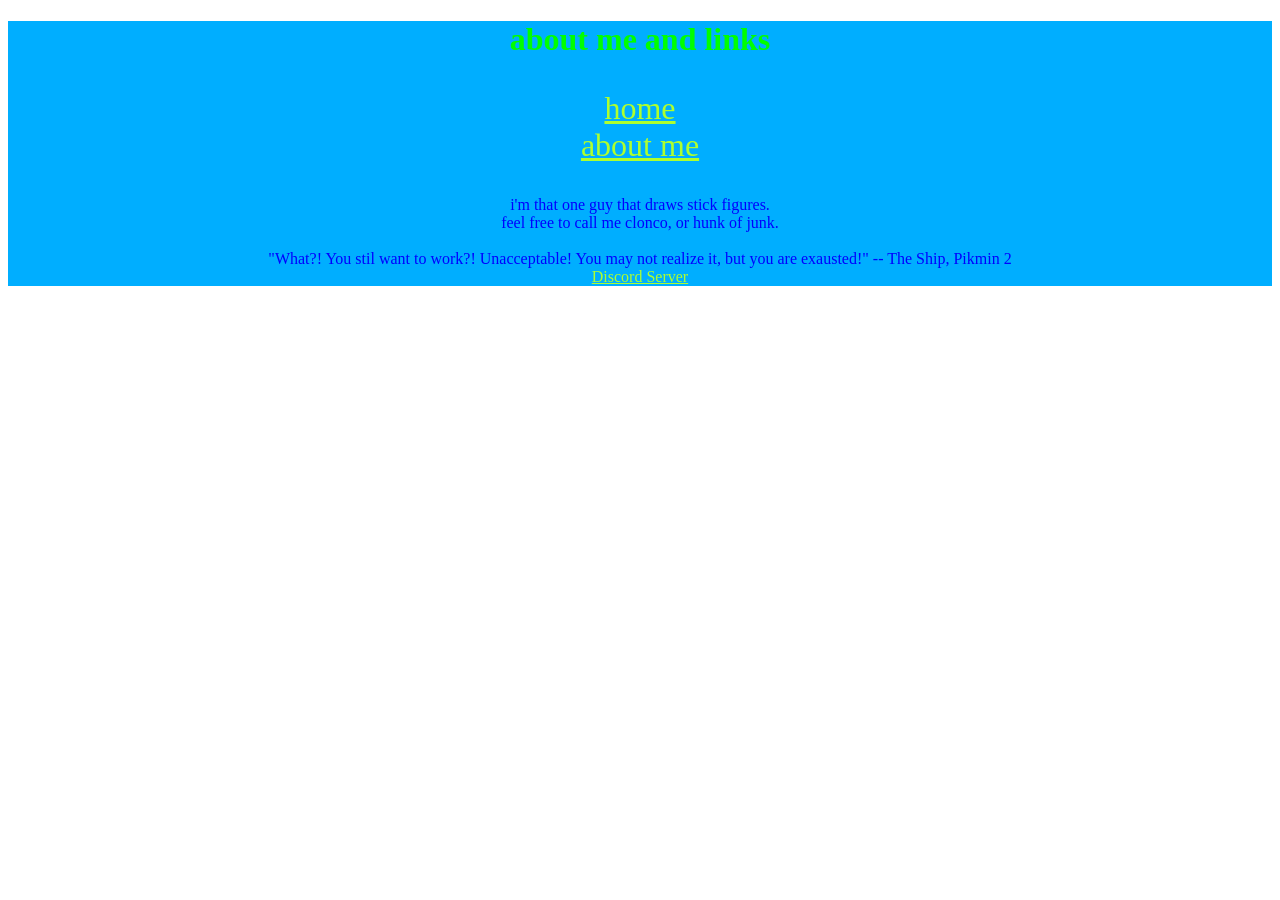
==== aboutme.html @ 1b6fc807 "added about me page" ====
<!DOCTYPE html>
<html lang="en">
    <div class="box">
        <div class="center">
    <head>
        <meta charset="utf-8" />
        <h1>about me and links</h1>
        <p><a href="index.html">home</a><br><a href="aboutme.html">about me</a></p>
    </head>
    <body><p>i'm that one guy that draws stick figures.<br>feel free to call me clonco, or hunk of junk.<br><br>"What?! You stil want to work?! Unacceptable! You may not realize it, but you are exausted!" -- The Ship, Pikmin 2
    <br><a href="https://discord.gg/5mvvbFZ3Yv">Discord Server</a></p></body>
    </div>
<link href = "style.css" rel = "stylesheet">
</html>
---- style.css ----
h1 {
    color: rgb(0, 255, 0);
    font-family: 'Comic Sans MS'
}
p,
li {
    color: blue;
}
.special {
    color: orange;
    font-weight: bold;
}
h1 + p {
    font-size: 200%;
    font-family: 'Comic Sans MS'
}
a:link {
    color: greenyellow;
}
a:visited {
    color: rgba(0, 128, 0, 0.433);
}
a:hover {
    text-decoration: none;
}
.special {
    color: red;
}
p {
    color: blue;
    font-family: 'Comic Sans MS'
}
.box {
    background-color: rgb(0, 174, 255);
}
.center {
    text-align: center;
}
h2 {
    font-family: 'Comic Sans MS'
}
ul {
    font-family: 'Comic Sans MS'
}
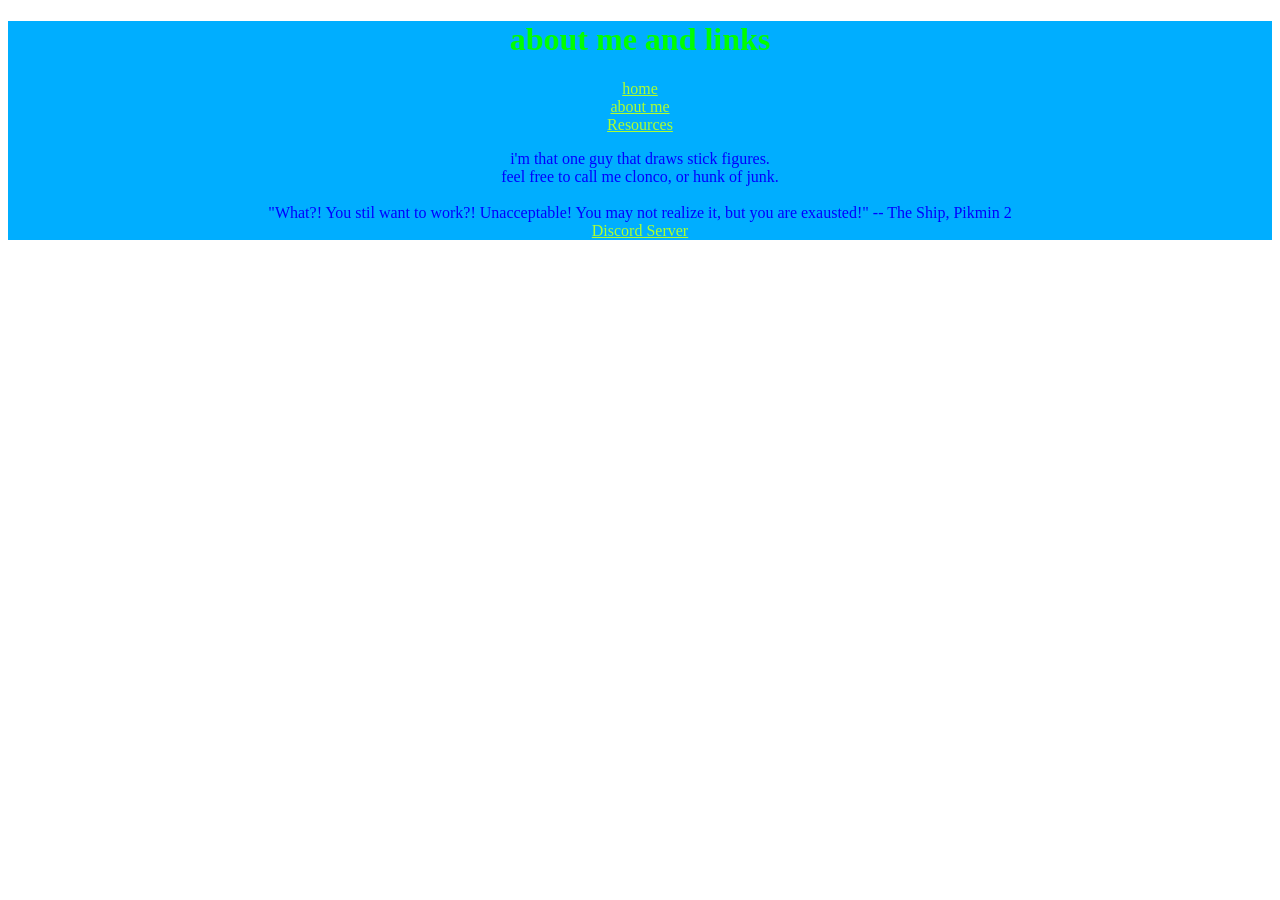
==== commit d26add88: "added resources.html and a few other changes" ====
--- a/aboutme.html
+++ b/aboutme.html
@@ -5,7 +5,7 @@
     <head>
         <meta charset="utf-8" />
         <h1>about me and links</h1>
-        <p><a href="index.html">home</a><br><a href="aboutme.html">about me</a></p>
+        <p><a href="index.html">home</a><br><a href="aboutme.html">about me</a><br><a href="resources.html">Resources</a></p>
     </head>
     <body><p>i'm that one guy that draws stick figures.<br>feel free to call me clonco, or hunk of junk.<br><br>"What?! You stil want to work?! Unacceptable! You may not realize it, but you are exausted!" -- The Ship, Pikmin 2
     <br><a href="https://discord.gg/5mvvbFZ3Yv">Discord Server</a></p></body>
--- a/style.css
+++ b/style.css
@@ -10,7 +10,7 @@
     color: orange;
     font-weight: bold;
 }
-h1 + p {
+h1 {
     font-size: 200%;
     font-family: 'Comic Sans MS'
 }
